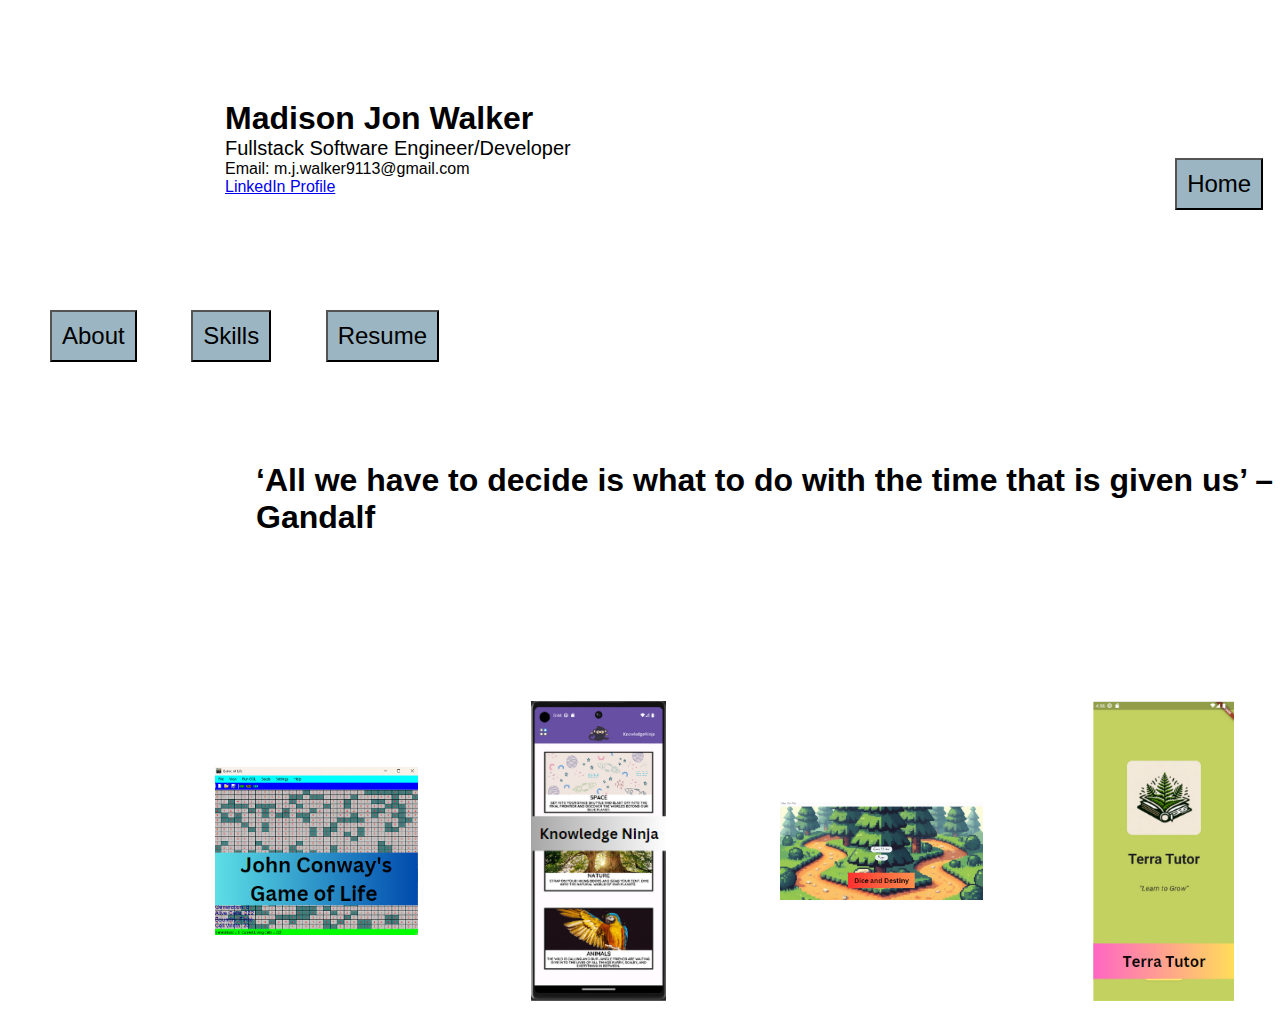
==== index.html @ 76f96642 "Updated resume link." ====
<!DOCTYPE html>
<html>
    <head>
        <meta charset="UTF-8">
        <meta name="viewport" content="width=device-width, initial-scale=1.0">
        <title>
            Jon Walker Portfolio
        </title>
        <link rel="stylesheet" href="styling.css">
    </head>
    <body>
        <div class="name-container">
            <h1>Madison Jon Walker</h1>
            <p1 class="title-container">Fullstack Software Engineer/Developer <br></p1>
            <p2> 
                Email: m.j.walker9113@gmail.com <br>
                <a href="www.linkedin.com/in/jon-walker-a1b800a3" >LinkedIn Profile</a>
            </p2>                
        </div>
        <div class="home-button">
            <a href="index.html">
                <button class="menu-button">Home</button>
            </a>                        
        </div>
        <div class="about-button">
            <a href="About.html">
                <button class="menu-button">About</button>
            </a>            
        </div>
        <div class="skill-button">
            <a href="Skills.html">
                <button class="menu-button">Skills</button> 
            </a>           
        </div>
        <div class="resume-button">
            <a href="https://acrobat.adobe.com/id/urn:aaid:sc:VA6C2:2bd8c48c-6968-4fdd-a30d-0cf99af0b5fd" 
                target="_blank">
                    <button class="menu-button">Resume</button>
            </a>            
        </div>                    
        <div>
            <h1 class="insperation-quote">‘All we have to decide is what to do with the time that is given us’ 
                – Gandalf</h1>
        </div>
        <div class="project-container-one">
            <a href="GOL.html" class="project-button">
                <img src="assets/Images/GOL_Project.png">
            </a>
            <a href="KnowledNinja.html" class="project-button">
                <img src="assets/Images/KnowledgeNinja.png">
            </a>            
            <a href="DiceandDestiny.html" class="project-button">
                <img src="assets/Images/DiceandDestiny.png">
            </a>            
            <a href="TerraTutor.html" class="project-button">
                <img src="assets/Images/TerraTutor.png">
            </a>
        </div>     
    </body>
</html>
---- styling.css ----
body {
    margin: 0;
    padding: 0;
    font-family: Arial, sans-serif;
}

.name-container {
    padding-top: 100px;
    padding-left: 225px;
    display:inline-block;
}

.title-container {
    font-size: 20px;
}


h1 {
    margin: 0;
}

.insperation-quote {
    padding-left: 20%;
    padding-top: 100px;
    padding-bottom: 50px;
}

.insperation-quote-two {
    padding-left: 10%;
    padding-top: 100px;
    padding-bottom: 50px;
    width: 1500px;
    text-align: center;
}

.home-button {
    padding-top: 100px;
    padding-left: 600px;
    display: inline-block;
}

.about-button {
    padding-top: 100px;
    padding-left: 50px;
    display: inline-block;
}

.skill-button {
    padding-top: 100px;
    padding-left: 50px;
    display: inline-block;
}

.resume-button {
    padding-top: 100px;
    padding-left: 50px;
    display: inline-block;
}

.menu-button {
    padding: 10px 10px;
    font-size: 24px;
    background-color: rgb(155, 181, 194);
    transition-duration: 0.4s;    
}

.menu-button:hover {
    background-color: #555;
    transform: translateY(-5px);
}

.project-container-one {
    display:flex;
    gap: 50px;
    padding-left: 200px;
    padding-top: 100px;
}

.project-container-two {
    display:flex;
    gap: 50px;
    padding-left: 200px;
    padding-top: 20px;
}

.project-button {
    display: flex;
    justify-content: center;
    align-items: center;
    padding: 15px;
    width: 300px;
    height: 300px;
    text-decoration: none;
    color: white;
    border-radius: 5px;
    transition: background-color 0.3s, transform 0.3s; 
}

.project-button img {
    max-width: 100%;
    max-height: 100%;
}

.project-button:hover {
    background-color: #555;
    transform: translateY(-5px);
}

.about-title-container {
    padding-left: 225px;
    padding-top: 50px;
    padding-bottom: 50px;
}

.about-me-container {
    font-size: 20px;
}
.about-container {
    font-size: 20px;
}

.about-container-one {
    margin: 0px;
    display: inline-block;
    padding-left: 100px;
    padding-bottom: 300px;
    width: 900px;
    height: auto;
    color: black;
    vertical-align: middle;
    font-size: 20px;
    font-weight: bold;
}

.div-spacing-one {
    max-height: 400px;
}

.about-container-two {
    margin: 0px;
    display: inline-block;
    padding-left: 225px;
    padding-bottom: 450px;
    width: 1000px;
    height: auto;
    color: black;
    vertical-align: middle;
    font-size: 20px;
    font-weight: bold;
}

.about-container-three {
    margin: 0px;
    display: inline-block;
    padding-left: 100px;
    padding-bottom: 300px;
    width: 1000px;
    height: auto;
    color: black;
    vertical-align: middle;
    font-size: 20px;
    font-weight: bold;
}

.about-container-four {
    margin: 0px;
    display: inline-block;
    padding-left: 225px;
    padding-bottom: 350px;
    width: 1000px;
    height: auto;
    color: black;
    vertical-align: middle;
    font-size: 20px;
    font-weight: bold;
}

.about-img-one {
    display: inline-block;
    padding-top: 0px;
    padding-left: 225px;
    height: 300px;
    width: auto;
}

.about-img-two {
    display: inline-block;
    padding-top: 0px;
    padding-left: 200px;
    height: 400px;
    width: auto;
}

.about-img-three {
    display: inline-block;
    padding-top: 0px;
    padding-left: 225px;
    height: 400px;
    width: auto;
}

.about-img-four {
    display: inline-block;
    padding-top: 0px;
    padding-left: 200px;
    height: 400px;
    width: auto;
}

.skill-title {
    padding-left: 225px;
    padding-top: 50px;
    padding-bottom: 50px;
}
.skill-font {
    font-size: 20px;
}

.language-title {
    align-items: center;
    padding-left: 40%;
}

.skill-container-one {
    display: flex;
    padding-left: 30%;
    padding-top: 100px;
    gap: 50px;
}

.skill-container-two {
    display: flex;
    padding-left: 25%;
    padding-top: 50px;
    gap: 50px;
    padding-bottom: 100px;
}

.skill-container-three {
    display: flex;
    padding-left: 16%;
    padding-top: 100px;
    gap: 50px;
    padding-bottom: 100px;
}

.skill-container-four {
    display: flex;
    padding-left: 15%;
    padding-top: 50px;
    gap: 50px;
    padding-bottom: 100px;
}


.skill-img {
    width: 150px;
    height: 150px;
}

.dart-img {
    width: 200px;
    height: 150px;
}

.firebase-img {
    width: 200px;
    height: 200px;
}

.sql-img {
    width: 200px;
    height: 150px;
}

.Gol-demo {
    padding-left: 33%;
    padding-top: 50px;
}

.project-header {
    padding-left: 225px;
    padding-top: 50px;
}

.project-paragraph {
    padding-left: 300px;
    padding-top: 10px;
    width: 1200px;
    height: auto;
    font-size: 16px;
    font-weight: bold;
}

.project-paragraph-end {
    padding-left: 300px;
    padding-top: 10px;
    padding-bottom: 100px;
    width: 1200px;
    height: auto;
    font-size: 16px;
    font-weight: bold;
}

.ul-padding {
    padding-left: 400px;
    font-size: 16px;
    font-weight: bold;
}

.ul-padding-two {
    display: inline-block;
    padding-left: 600px;
    font-size: 16px;
    font-weight: bold;
}

.ul-padding-three {
    display: inline-block;
    padding-left: 100px;
    font-size: 16px;
    font-weight: bold;
}

.kn-img {
    display: inline-block;
    padding-left: 24%;
    padding-top: 50px;
    width: auto;
    height: 500px;
}

.d-and-d-img {
    padding-left: 33%;
    padding-top: 50px;
    width: 700px;
    height: 500px;
}

/* Media Queries */

@media (max-width: 768px) {
    .name-container,
    .title-container {
        padding-left: 50px;
    }
    .home-button,
    .about-button,
    .contact-button,
    .resume-button {
        padding-left: 20px;
        padding-top: 50px;
    }
    .project-container-one,
    .project-container-two,
    .contact-container-one,
    .contact-container-two {
        flex-direction: column;
        padding-left: 50px;
    }
    .project-button {
        width: 100%;
        height: auto;
    }
}

/* Small devices (landscape phones, 576px and up) */
@media (max-width: 576px) {
    .name-container, 
    .title-container {
        padding-left: 20px;
    }
    .home-button, 
    .about-button, 
    .contact-button, 
    .resume-button {
        padding-left: 10px;
        padding-top: 30px;
    }
    .project-container-one, 
    .project-container-two, 
    .contact-container-one, 
    .contact-container-two {
        flex-direction: column;
        padding-left: 20px;
    }
    .project-button {
        width: 100%;
        height: auto;
    }
}

/* Extra small devices (portrait phones, less than 576px) */
@media (max-width: 375px) {
    .name-container, 
    .title-container {
        padding-left: 10px;
    }
    .home-button, 
    .about-button, 
    .contact-button, 
    .resume-button {
        padding-left: 5px;
        padding-top: 20px;
    }
    .project-container-one, 
    .project-container-two, 
    .contact-container-one, 
    .contact-container-two {
        flex-direction: column;
        padding-left: 10px;
    }
    .project-button {
        width: 100%;
        height: auto;
    }
}
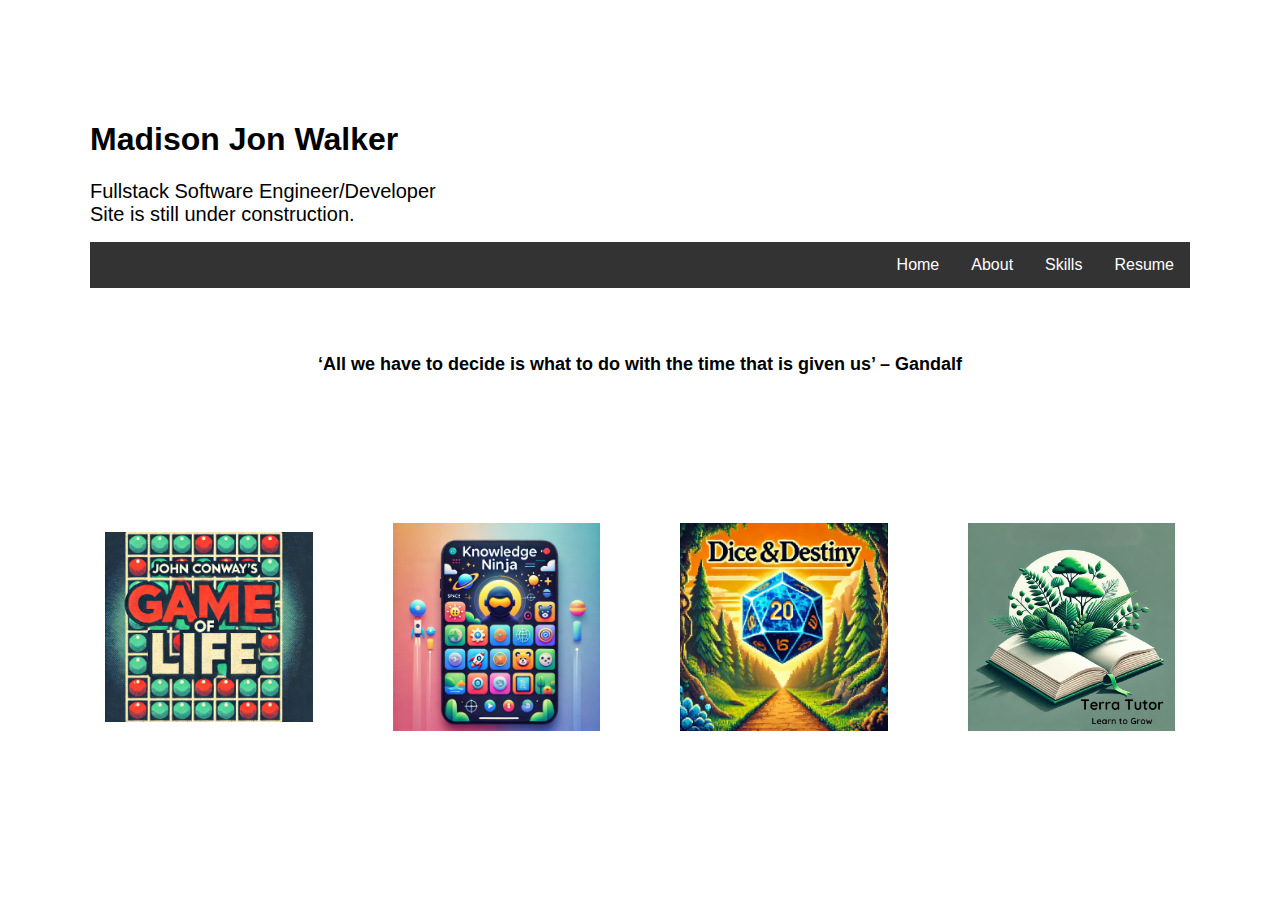
==== commit 60704f18: "Updated resume  link and re designed landing page." ====
--- a/index.html
+++ b/index.html
@@ -1,60 +1,56 @@
 <!DOCTYPE html>
 <html>
-    <head>
-        <meta charset="UTF-8">
-        <meta name="viewport" content="width=device-width, initial-scale=1.0">
-        <title>
-            Jon Walker Portfolio
-        </title>
-        <link rel="stylesheet" href="styling.css">
-    </head>
     <body>
-        <div class="name-container">
-            <h1>Madison Jon Walker</h1>
-            <p1 class="title-container">Fullstack Software Engineer/Developer <br></p1>
-            <p2> 
-                Email: m.j.walker9113@gmail.com <br>
-                <a href="www.linkedin.com/in/jon-walker-a1b800a3" >LinkedIn Profile</a>
-            </p2>                
+        <div class="wrapper">
+            <head>
+                <meta charset="UTF-8">
+                <meta name="viewport" content="width=device-width, initial-scale=1.0">
+                <title>
+                    Jon Walker Portfolio
+                </title>
+                <link rel="stylesheet" href="styling.css">
+            </head>
+            <div class="name-container">
+                <h1>Madison Jon Walker</h1>
+                <p1 class="title-container">Fullstack Software Engineer/Developer <br> 
+                    Site is still under construction.</p1>                
+            </div>
+            <div>
+                <ul class="navbar">
+                    <li class="navbutton">
+                        <a class="nava"
+                        href="https://acrobat.adobe.com/id/urn:aaid:sc:va6c2:d3370b9d-82c3-4220-b564-2751a473be32" 
+                        target="_blank">Resume</a>
+                    </li>
+                    <li class="navbutton">
+                        <a href="Skills.html" class="nava">Skills</a>
+                    </li>
+                    <li class="navbutton">
+                        <a href="About.html" class="nava">About</a>
+                    </li>
+                    <li class="navbutton">
+                        <a href="index.html" class="nava">Home</a>
+                    </li>
+                </ul>
+            </div>                    
+            <div>
+                <h1 class="insperation-quote">‘All we have to decide is what to do with the time that is given us’ 
+                    – Gandalf</h1>
+            </div>
+            <div class="project-container-one">
+                <a href="GOL.html" class="project-button">
+                    <img src="assets/Images/GOL img.png">
+                </a>
+                <a href="KnowledNinja.html" class="project-button">
+                    <img src="assets/Images/Knowledge Ninja Img.png">
+                </a>            
+                <a href="DiceandDestiny.html" class="project-button">
+                    <img src="assets/Images/D and D img.png">
+                </a>            
+                <a href="TerraTutor.html" class="project-button">
+                    <img src="assets/Images/Terra Tutor img.png">
+                </a>
+            </div>     
         </div>
-        <div class="home-button">
-            <a href="index.html">
-                <button class="menu-button">Home</button>
-            </a>                        
-        </div>
-        <div class="about-button">
-            <a href="About.html">
-                <button class="menu-button">About</button>
-            </a>            
-        </div>
-        <div class="skill-button">
-            <a href="Skills.html">
-                <button class="menu-button">Skills</button> 
-            </a>           
-        </div>
-        <div class="resume-button">
-            <a href="https://acrobat.adobe.com/id/urn:aaid:sc:VA6C2:2bd8c48c-6968-4fdd-a30d-0cf99af0b5fd" 
-                target="_blank">
-                    <button class="menu-button">Resume</button>
-            </a>            
-        </div>                    
-        <div>
-            <h1 class="insperation-quote">‘All we have to decide is what to do with the time that is given us’ 
-                – Gandalf</h1>
-        </div>
-        <div class="project-container-one">
-            <a href="GOL.html" class="project-button">
-                <img src="assets/Images/GOL_Project.png">
-            </a>
-            <a href="KnowledNinja.html" class="project-button">
-                <img src="assets/Images/KnowledgeNinja.png">
-            </a>            
-            <a href="DiceandDestiny.html" class="project-button">
-                <img src="assets/Images/DiceandDestiny.png">
-            </a>            
-            <a href="TerraTutor.html" class="project-button">
-                <img src="assets/Images/TerraTutor.png">
-            </a>
-        </div>     
     </body>
 </html>--- a/styling.css
+++ b/styling.css
@@ -1,12 +1,22 @@
+.wrapper {
+    width: 100%;
+    max-width: 1100px;
+    margin: 0 auto;
+}
+
 body {
+    width: 100%;
+    height: 100%;
     margin: 0;
     padding: 0;
+    box-sizing: border-box;
     font-family: Arial, sans-serif;
 }
 
 .name-container {
+    margin: 0;
     padding-top: 100px;
-    padding-left: 225px;
+    padding-left: 0px;
     display:inline-block;
 }
 
@@ -14,15 +24,39 @@
     font-size: 20px;
 }
 
-
-h1 {
-    margin: 0;
+.navbar {
+    list-style-type: none;
+    margin: 10;
+    padding: 0;
+    overflow: hidden;
+    background-color: #333;
+}
+
+.navbutton {
+    float: right;
+}
+
+.navbuttontwo {
+    float: right;
+}
+
+.nava {
+    display: block;
+    color: white;
+    text-align: center;
+    padding: 14px 16px;
+    text-decoration: none;
+}
+
+.nava:hover {
+    background-color: #111;
 }
 
 .insperation-quote {
-    padding-left: 20%;
-    padding-top: 100px;
+    padding-top: 50px;
     padding-bottom: 50px;
+    text-align: center;
+    font-size: 18px;
 }
 
 .insperation-quote-two {
@@ -33,30 +67,6 @@
     text-align: center;
 }
 
-.home-button {
-    padding-top: 100px;
-    padding-left: 600px;
-    display: inline-block;
-}
-
-.about-button {
-    padding-top: 100px;
-    padding-left: 50px;
-    display: inline-block;
-}
-
-.skill-button {
-    padding-top: 100px;
-    padding-left: 50px;
-    display: inline-block;
-}
-
-.resume-button {
-    padding-top: 100px;
-    padding-left: 50px;
-    display: inline-block;
-}
-
 .menu-button {
     padding: 10px 10px;
     font-size: 24px;
@@ -72,8 +82,7 @@
 .project-container-one {
     display:flex;
     gap: 50px;
-    padding-left: 200px;
-    padding-top: 100px;
+    padding-top: 25px;
 }
 
 .project-container-two {
@@ -337,81 +346,10 @@
     height: 500px;
 }
 
-/* Media Queries */
-
-@media (max-width: 768px) {
-    .name-container,
-    .title-container {
-        padding-left: 50px;
-    }
-    .home-button,
-    .about-button,
-    .contact-button,
-    .resume-button {
-        padding-left: 20px;
-        padding-top: 50px;
-    }
-    .project-container-one,
-    .project-container-two,
-    .contact-container-one,
-    .contact-container-two {
-        flex-direction: column;
-        padding-left: 50px;
-    }
-    .project-button {
-        width: 100%;
-        height: auto;
-    }
-}
-
-/* Small devices (landscape phones, 576px and up) */
-@media (max-width: 576px) {
-    .name-container, 
-    .title-container {
-        padding-left: 20px;
-    }
-    .home-button, 
-    .about-button, 
-    .contact-button, 
-    .resume-button {
-        padding-left: 10px;
-        padding-top: 30px;
-    }
-    .project-container-one, 
-    .project-container-two, 
-    .contact-container-one, 
-    .contact-container-two {
-        flex-direction: column;
-        padding-left: 20px;
-    }
-    .project-button {
-        width: 100%;
-        height: auto;
-    }
-}
-
-/* Extra small devices (portrait phones, less than 576px) */
-@media (max-width: 375px) {
-    .name-container, 
-    .title-container {
-        padding-left: 10px;
-    }
-    .home-button, 
-    .about-button, 
-    .contact-button, 
-    .resume-button {
-        padding-left: 5px;
-        padding-top: 20px;
-    }
-    .project-container-one, 
-    .project-container-two, 
-    .contact-container-one, 
-    .contact-container-two {
-        flex-direction: column;
-        padding-left: 10px;
-    }
-    .project-button {
-        width: 100%;
-        height: auto;
-    }
+.tt-img {
+    display: inline-block;
+    padding-left: 15%;
+    padding-top: 50px;
+    width: auto;
+    height: 500px;
 }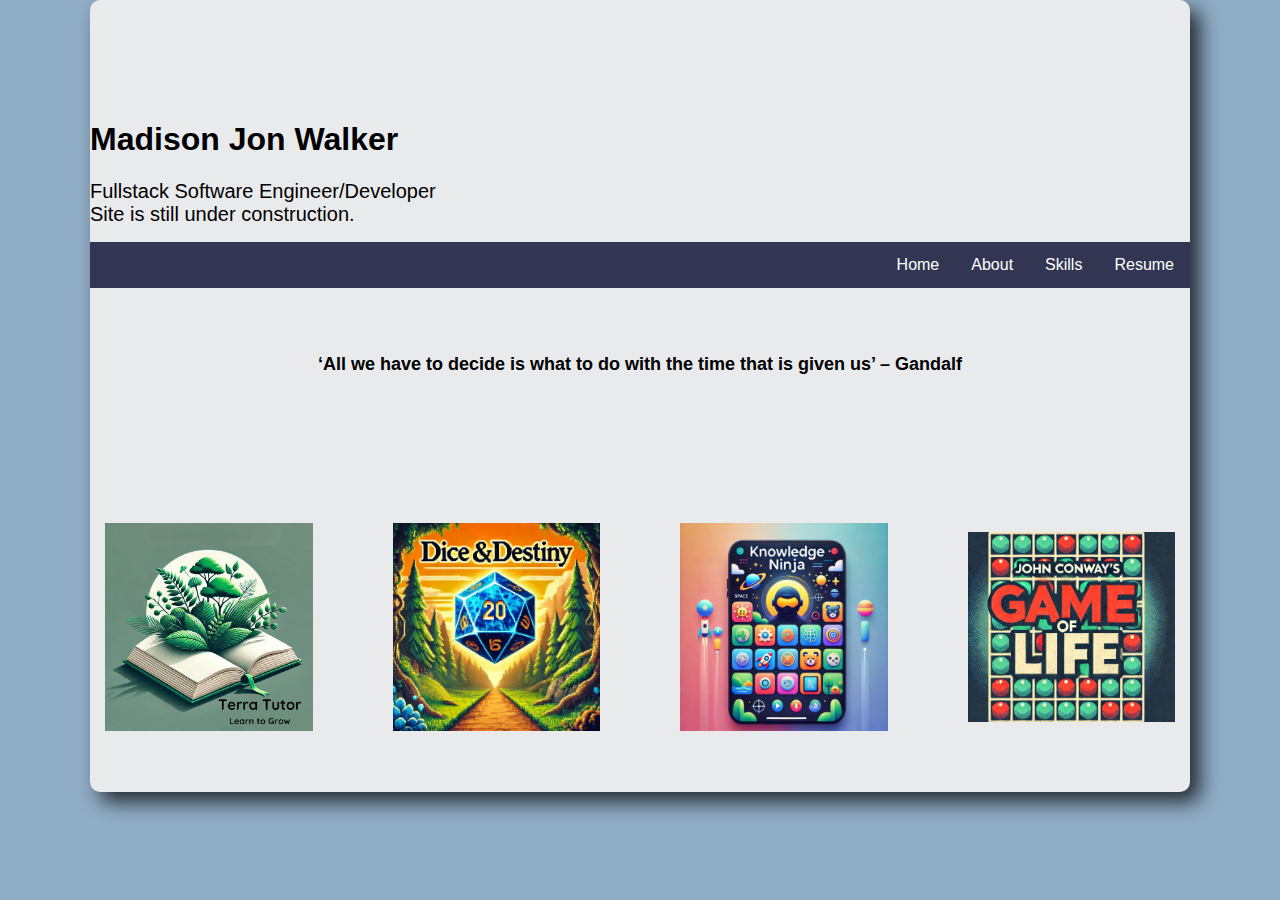
==== commit f0d82960: "Made adjustments to skills and about pages to fit new ui design." ====
--- a/index.html
+++ b/index.html
@@ -38,17 +38,17 @@
                     – Gandalf</h1>
             </div>
             <div class="project-container-one">
-                <a href="GOL.html" class="project-button">
-                    <img src="assets/Images/GOL img.png">
+                <a href="TerraTutor.html" class="project-button">
+                    <img src="assets/Images/Terra Tutor img.png">
                 </a>
+                <a href="DiceandDestiny.html" class="project-button">
+                    <img src="assets/Images/D and D img.png">
+                </a>            
                 <a href="KnowledNinja.html" class="project-button">
                     <img src="assets/Images/Knowledge Ninja Img.png">
                 </a>            
-                <a href="DiceandDestiny.html" class="project-button">
-                    <img src="assets/Images/D and D img.png">
-                </a>            
-                <a href="TerraTutor.html" class="project-button">
-                    <img src="assets/Images/Terra Tutor img.png">
+                <a href="GOL.html" class="project-button">
+                    <img src="assets/Images/GOL img.png">
                 </a>
             </div>     
         </div>
--- a/styling.css
+++ b/styling.css
@@ -2,9 +2,13 @@
     width: 100%;
     max-width: 1100px;
     margin: 0 auto;
+    background-color: #E9EAEC;
+    border-radius: 10px;
+    box-shadow: 10px 10px 20px rgba(0, 0, 0, 0.75);
 }
 
 body {
+    background-color: #90Adc6;
     width: 100%;
     height: 100%;
     margin: 0;
@@ -29,7 +33,7 @@
     margin: 10;
     padding: 0;
     overflow: hidden;
-    background-color: #333;
+    background-color: #333652;
 }
 
 .navbutton {
@@ -49,7 +53,7 @@
 }
 
 .nava:hover {
-    background-color: #111;
+    background-color: #FAD02C;
 }
 
 .insperation-quote {
@@ -60,11 +64,10 @@
 }
 
 .insperation-quote-two {
-    padding-left: 10%;
-    padding-top: 100px;
+    padding-top: 50px;
     padding-bottom: 50px;
-    width: 1500px;
     text-align: center;
+    font-size: 18px;
 }
 
 .menu-button {
@@ -116,8 +119,7 @@
 }
 
 .about-title-container {
-    padding-left: 225px;
-    padding-top: 50px;
+    padding-top: 25px;
     padding-bottom: 50px;
 }
 
@@ -131,9 +133,9 @@
 .about-container-one {
     margin: 0px;
     display: inline-block;
-    padding-left: 100px;
+    padding-left: 25px;
     padding-bottom: 300px;
-    width: 900px;
+    width: 670px;
     height: auto;
     color: black;
     vertical-align: middle;
@@ -148,9 +150,8 @@
 .about-container-two {
     margin: 0px;
     display: inline-block;
-    padding-left: 225px;
     padding-bottom: 450px;
-    width: 1000px;
+    width: 770px;
     height: auto;
     color: black;
     vertical-align: middle;
@@ -161,9 +162,9 @@
 .about-container-three {
     margin: 0px;
     display: inline-block;
-    padding-left: 100px;
+    padding-left: 25px;
     padding-bottom: 300px;
-    width: 1000px;
+    width: 770px;
     height: auto;
     color: black;
     vertical-align: middle;
@@ -174,9 +175,8 @@
 .about-container-four {
     margin: 0px;
     display: inline-block;
-    padding-left: 225px;
     padding-bottom: 350px;
-    width: 1000px;
+    width: 770px;
     height: auto;
     color: black;
     vertical-align: middle;
@@ -187,7 +187,6 @@
 .about-img-one {
     display: inline-block;
     padding-top: 0px;
-    padding-left: 225px;
     height: 300px;
     width: auto;
 }
@@ -195,7 +194,7 @@
 .about-img-two {
     display: inline-block;
     padding-top: 0px;
-    padding-left: 200px;
+    padding-left: 25px;
     height: 400px;
     width: auto;
 }
@@ -203,21 +202,19 @@
 .about-img-three {
     display: inline-block;
     padding-top: 0px;
-    padding-left: 225px;
     height: 400px;
     width: auto;
 }
 
 .about-img-four {
     display: inline-block;
+    padding-left: 25px;
     padding-top: 0px;
-    padding-left: 200px;
     height: 400px;
     width: auto;
 }
 
 .skill-title {
-    padding-left: 225px;
     padding-top: 50px;
     padding-bottom: 50px;
 }
@@ -227,19 +224,19 @@
 
 .language-title {
     align-items: center;
-    padding-left: 40%;
+    text-align: center;
 }
 
 .skill-container-one {
     display: flex;
-    padding-left: 30%;
+    padding-left: 16%;
     padding-top: 100px;
     gap: 50px;
 }
 
 .skill-container-two {
     display: flex;
-    padding-left: 25%;
+    padding-left: 10px;
     padding-top: 50px;
     gap: 50px;
     padding-bottom: 100px;
@@ -247,7 +244,7 @@
 
 .skill-container-three {
     display: flex;
-    padding-left: 16%;
+    padding-left: 50px;
     padding-top: 100px;
     gap: 50px;
     padding-bottom: 100px;
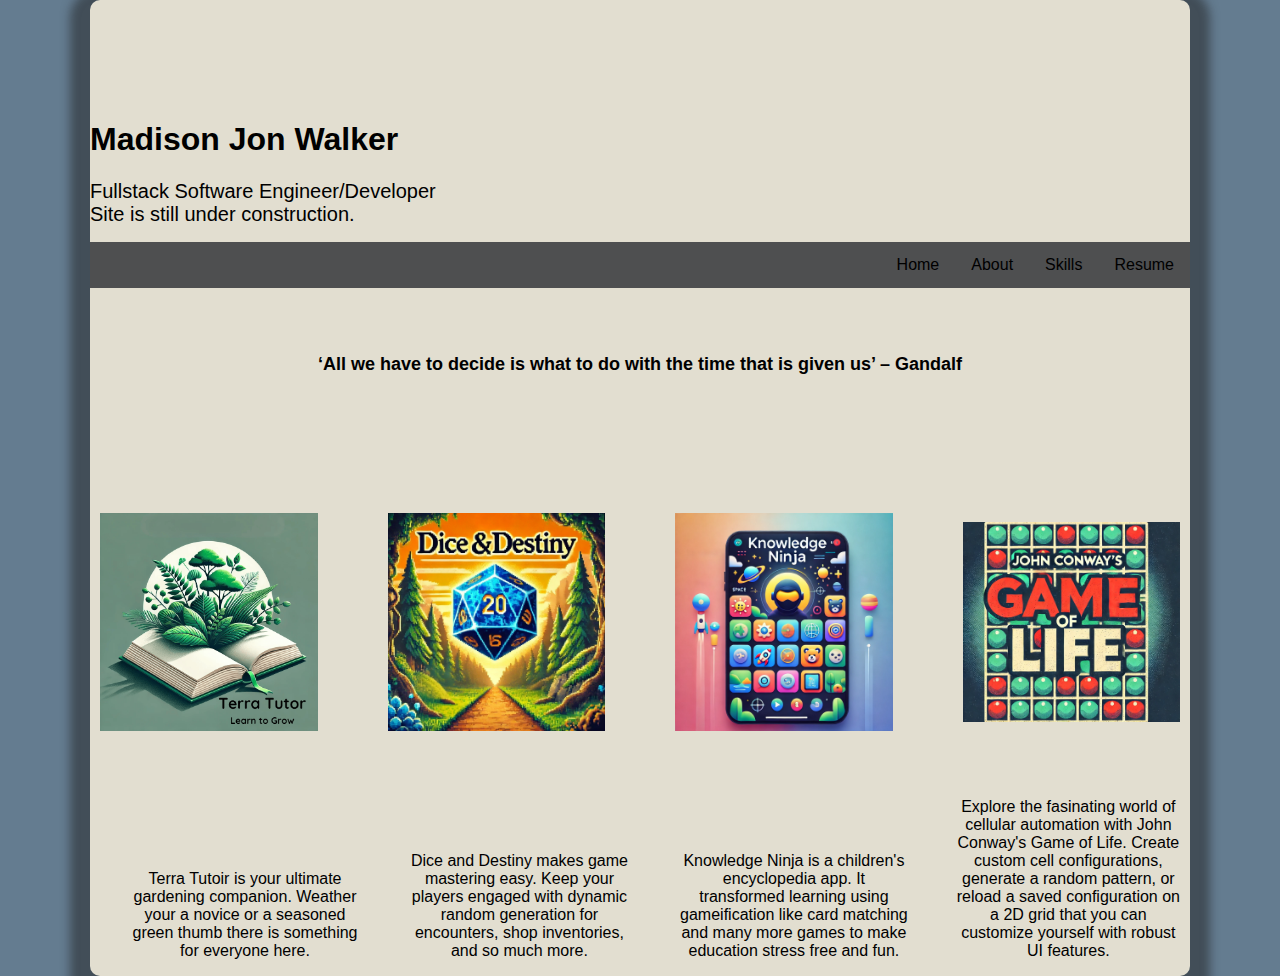
==== commit e2201509: "Updated landing page project styling." ====
--- a/index.html
+++ b/index.html
@@ -50,7 +50,25 @@
                 <a href="GOL.html" class="project-button">
                     <img src="assets/Images/GOL img.png">
                 </a>
-            </div>     
+            </div>
+            <ul class="project-text">
+                Terra Tutoir is your ultimate gardening companion. 
+                Weather your a novice or a seasoned green thumb there is something for everyone here.
+            </ul>
+            <ul class="project-text">
+                Dice and Destiny makes game mastering easy. Keep your players engaged with dynamic random 
+                generation for encounters, shop inventories, and so much more.
+            </ul>
+            <ul class="project-text">
+                Knowledge Ninja is a children's encyclopedia app. 
+                It transformed learning using gameification like card matching and many more games to make 
+                education stress free and fun.
+            </ul>
+            <ul class="project-text">
+                Explore the fasinating world of cellular automation with John Conway's Game of Life. 
+                Create custom cell configurations, generate a random pattern, or reload a saved configuration 
+                on a 2D grid that you can customize yourself with robust UI features.
+            </ul>     
         </div>
     </body>
 </html>--- a/styling.css
+++ b/styling.css
@@ -2,13 +2,13 @@
     width: 100%;
     max-width: 1100px;
     margin: 0 auto;
-    background-color: #E9EAEC;
+    background-color: #e2ded0;
     border-radius: 10px;
-    box-shadow: 10px 10px 20px rgba(0, 0, 0, 0.75);
+    box-shadow: 0px 10px 10px 20px rgba(31, 31, 31, 0.5);
 }
 
 body {
-    background-color: #90Adc6;
+    background-color: #647c90;
     width: 100%;
     height: 100%;
     margin: 0;
@@ -33,7 +33,7 @@
     margin: 10;
     padding: 0;
     overflow: hidden;
-    background-color: #333652;
+    background-color: #4e4f50;
 }
 
 .navbutton {
@@ -46,14 +46,14 @@
 
 .nava {
     display: block;
-    color: white;
+    color: black;
     text-align: center;
     padding: 14px 16px;
     text-decoration: none;
 }
 
 .nava:hover {
-    background-color: #FAD02C;
+    background-color: #746c70;
 }
 
 .insperation-quote {
@@ -95,27 +95,29 @@
     padding-top: 20px;
 }
 
+.project-text {
+    display: inline-block;
+    color: black;
+    text-align: center;
+    width: 230px;
+}
+
 .project-button {
     display: flex;
     justify-content: center;
     align-items: center;
-    padding: 15px;
+    padding: 10px;
     width: 300px;
     height: 300px;
-    text-decoration: none;
-    color: white;
-    border-radius: 5px;
-    transition: background-color 0.3s, transform 0.3s; 
+}
+
+.project-button:hover {
+    transform: translateY(-15px);
 }
 
 .project-button img {
     max-width: 100%;
     max-height: 100%;
-}
-
-.project-button:hover {
-    background-color: #555;
-    transform: translateY(-5px);
 }
 
 .about-title-container {
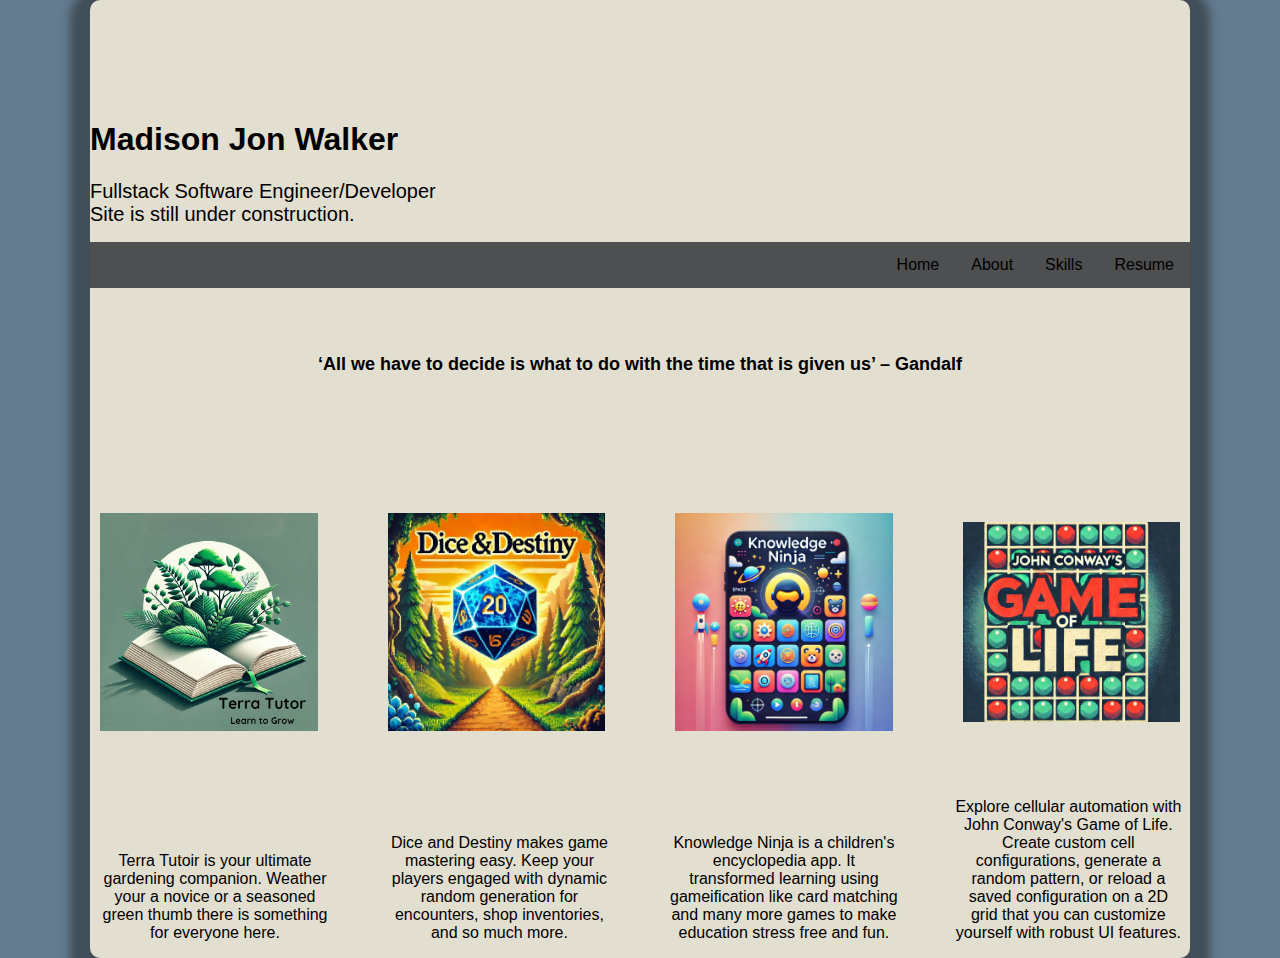
==== commit a2f202d9: "fixed paddding issue with landing page." ====
--- a/index.html
+++ b/index.html
@@ -55,17 +55,17 @@
                 Terra Tutoir is your ultimate gardening companion. 
                 Weather your a novice or a seasoned green thumb there is something for everyone here.
             </ul>
-            <ul class="project-text">
+            <ul class="project-text-two">
                 Dice and Destiny makes game mastering easy. Keep your players engaged with dynamic random 
                 generation for encounters, shop inventories, and so much more.
             </ul>
-            <ul class="project-text">
+            <ul class="project-text-two">
                 Knowledge Ninja is a children's encyclopedia app. 
                 It transformed learning using gameification like card matching and many more games to make 
                 education stress free and fun.
             </ul>
-            <ul class="project-text">
-                Explore the fasinating world of cellular automation with John Conway's Game of Life. 
+            <ul class="project-text-two">
+                Explore cellular automation with John Conway's Game of Life. 
                 Create custom cell configurations, generate a random pattern, or reload a saved configuration 
                 on a 2D grid that you can customize yourself with robust UI features.
             </ul>     
--- a/styling.css
+++ b/styling.css
@@ -100,6 +100,15 @@
     color: black;
     text-align: center;
     width: 230px;
+    margin-left: -30px;
+}
+
+.project-text-two {
+    display: inline-block;
+    color: black;
+    text-align: center;
+    width: 230px;
+    padding-left: 50px;
 }
 
 .project-button {
